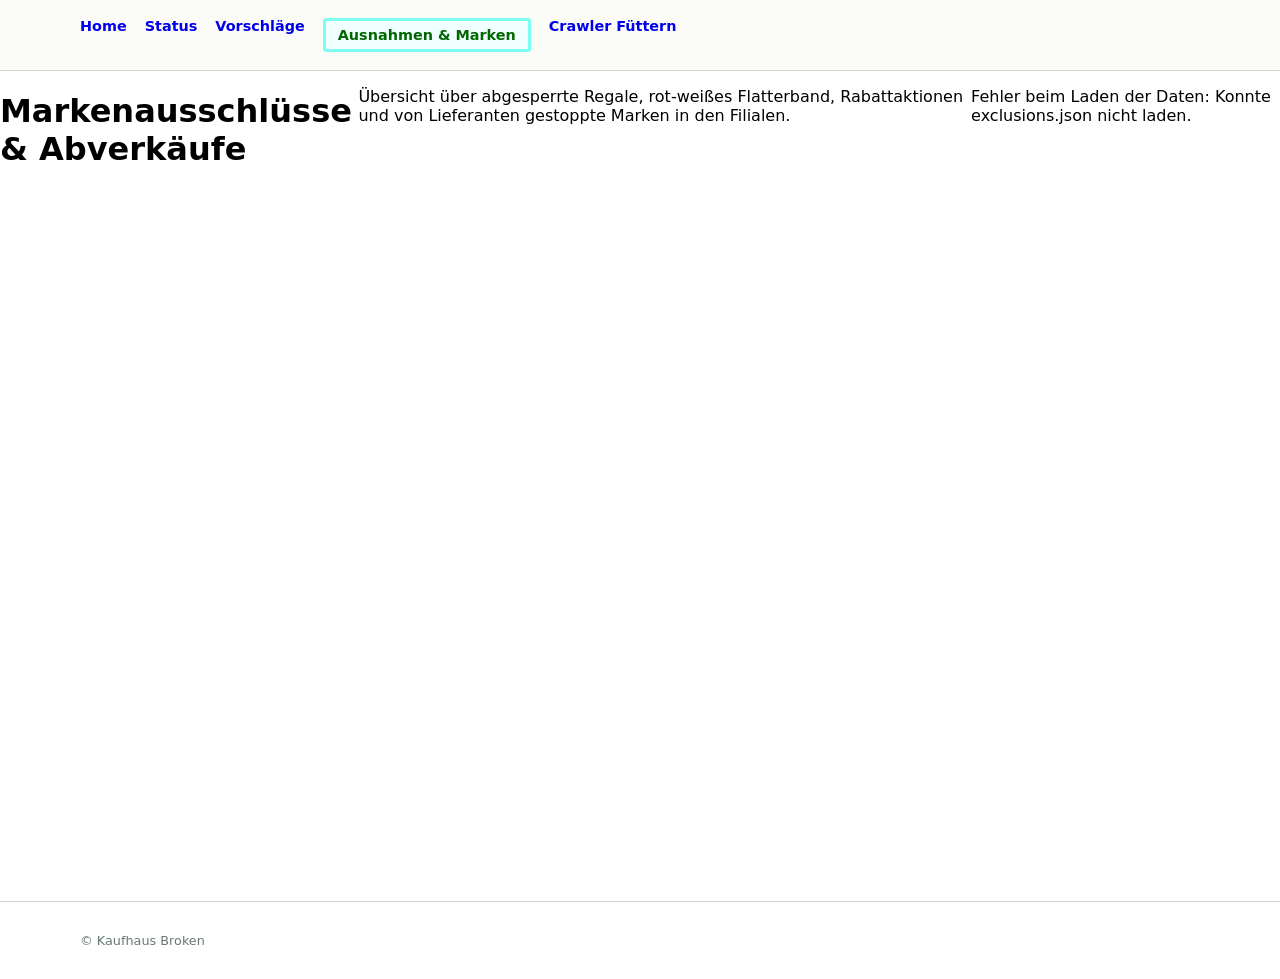
==== public/ausnahmen .html @ 911c49c9 "Add ausnahmen.html for brand exclusions and discounts" ====
<!DOCTYPE html>
<html lang="de">
<head>
    <meta charset="UTF-8">
    <meta name="viewport" content="width=device-width, initial-scale=1.0">
    <title>Markenausschluesse &amp; Rabatte - Kaufhaus Broken</title>
    <link rel="stylesheet" href="style.css">
</head>
<body>
    <header class="site-header">
        <nav class="site-nav">
            <a href="index.html">Home</a>
            <a href="status.html">Status</a>
            <a href="vorschlaege.html">Vorschläge</a>
            <a href="ausnahmen.html" class="btn-primary">Ausnahmen &amp; Marken</a>
            <a href="crawl.html">Crawler Füttern</a>
        </nav>
    </header>

    <main class="container">
        <h1>Markenausschlüsse &amp; Abverkäufe</h1>
        <p>Übersicht über abgesperrte Regale, rot-weißes Flatterband, Rabattaktionen und von Lieferanten gestoppte Marken in den Filialen.</p>

        <div id="exclusions-container">
            <p>Lade Ausschluss-Daten...</p>
        </div>
    </main>

    <footer class="site-footer">
        <p>&copy; Kaufhaus Broken</p>
    </footer>

    <script>
        document.addEventListener('DOMContentLoaded', async () => {
            const container = document.getElementById('exclusions-container');
            try {
                const response = await fetch('data/exclusions.json');
                if (!response.ok) throw new Error('Konnte exclusions.json nicht laden.');
                const data = await response.json();

                if (data.length === 0) {
                    container.innerHTML = '<p>Keine aktuellen Markenausschlüsse erfasst.</p>';
                    return;
                }

                let html = '<div class="table-responsive"><table class="status-table"><thead><tr><th>Filiale</th><th>Rabatt</th><th>Gesperrte Marken</th><th>Status / Datum</th></tr></thead><tbody>';
                
                data.forEach(item => {
                    html += `
                        <tr>
                            <td><strong>${item.city}</strong><br><small>${item.location}</small></td>
                            <td><span class="badge-warning">${item.discount}</span></td>
                            <td>${item.blocked_brands.join(', ')}</td>
                            <td>${item.status}<br><small>${item.date_reported}</small></td>
                        </tr>
                    `;
                });

                html += '</tbody></table></div>';
                container.innerHTML = html;
            } catch (err) {
                container.innerHTML = `<p class="error">Fehler beim Laden der Daten: ${err.message}</p>`;
            }
        });
    </script>
</body>
</html>
---- public/style.css ----
html, body, #app {
    margin: 0;
    padding: 0;
    width: 100%;
    height: 100%;
    font-family: system-ui, -apple-system, sans-serif;
}

#map {
width: 100%;
height: calc(100vh - 70px);
}

.custom-map-marker {
    background: none;
    border: none;
}

.location-popup h3 {
    margin: 0 0 8px 0;
    font-size: 1.1rem;
}

.location-popup p {
    margin: 4px 0;
    font-size: 0.9rem;
}

.btn-timeline {
    width: 100%;
    padding: 6px 12px;
    margin-top: 8px;
    background-color: #2c3e50;
    color: #ffffff;
    border: none;
    border-radius: 4px;
    cursor: pointer;
    font-weight: bold;
}

.btn-timeline:hover {
    background-color: #34495e;
}
/* Layout mit Sidebar */
main {
    display: flex;
    position: relative;
    height: calc(100vh - 70px);
    overflow: hidden;
}

.map-page {
    display: flex;
    flex-direction: column;
    height: 100%;
    min-height: 0;
    overflow: hidden;
}

.map-page .main-layout {
    flex: 1 1 0;
    min-height: 0;
    height: auto;
}

.map-page #map {
    min-height: 0;
}

#map {
flex: 1;
height: 100%;
}

/* Timeline Sidebar */
#timeline-sidebar {
position: absolute;
right: -350px;
top: 0;
width: 320px;
height: 100%;
background: #ffffff;
box-shadow: -2px 0 10px rgba(0, 0, 0, 0.15);
transition: right 0.3s ease-in-out;
z-index: 1000;
display: flex;
flex-direction: column;
padding: 15px;
box-sizing: border-box;
}

#timeline-sidebar.open {
right: 0;
}

.timeline-header {
    display: flex;
    justify-content: space-between;
    align-items: center;
    border-bottom: 2px solid #ecf0f1;
    padding-bottom: 10px;
    margin-bottom: 15px;
}

.timeline-header h3 {
    margin: 0;
    color: #2c3e50;
}

.btn-close {
    background: none;
    border: none;
    font-size: 1.5rem;
    cursor: pointer;
    color: #7f8c8d;
}

.timeline-list {
    overflow-y: auto;
    flex: 1;
}

.timeline-item {
    display: flex;
    gap: 12px;
    margin-bottom: 15px;
    position: relative;
}

.timeline-badge {
    background: #34495e;
    color: #ffffff;
    font-size: 0.8rem;
    font-weight: bold;
    padding: 4px 8px;
    border-radius: 4px;
    height: fit-content;
}

.timeline-content h4 {
    margin: 0 0 4px 0;
    font-size: 0.95rem;
    color: #2c3e50;
}

.timeline-content p {
    margin: 0;
    font-size: 0.85rem;
    color: #555;
}
.btn-primary, .submit-button {
    display: inline-block;
    padding: 6px 12px;
    background-color: #f0ffff; /* Dein heller Hintergrund aus dem Bild */
    color: #006600;            /* Deine Textfarbe */
    border: 3px solid #7cfff0; /* Hier definierst du den festen Rahmen für alle! */
    text-decoration: none;
    border-radius: 3px;
    font-weight: bold;
    font-size: 0.9rem;
    text-align: center;
    cursor: pointer;
    box-sizing: border-box;
}

.btn-primary:hover, .submit-button:hover {
    background-color: #ffd700;
}

.content-page {
    min-height: 100%;
    height: auto;
    background-color: #f3f3ed;
    color: #172b26;
    font-family: system-ui, -apple-system, BlinkMacSystemFont, "Segoe UI", sans-serif;
    line-height: 1.55;
}

.content-page main {
    display: block;
    position: static;
    height: auto;
    overflow: visible;
}

.site-header {
    display: flex;
    align-items: center;
    justify-content: space-between;
    gap: 24px;
    padding: 18px max(24px, calc((100% - 1120px) / 2));
    border-bottom: 1px solid #cbd5cd;
    background: #fbfcf8;
}

.site-brand {
    display: flex;
    flex-direction: column;
    color: #173b32;
    font-family: Georgia, 'Times New Roman', serif;
    font-size: 1.22rem;
    font-weight: bold;
    line-height: 1.2;
    text-decoration: none;
    white-space: nowrap;
}

.site-brand span {
    margin-top: 4px;
    color: #687970;
    font-family: Arial, Helvetica, sans-serif;
    font-size: 0.72rem;
    font-weight: normal;
}

.site-nav {
    display: flex;
    flex-wrap: wrap;
    justify-content: flex-end;
    gap: 5px 18px;
}

.site-nav a,
.back-link,
.site-footer a {
    font-size: 0.9rem;
    font-weight: 700;
    text-decoration-thickness: 1px;
    text-underline-offset: 4px;
}

.back-link,
.site-footer a,
.legal-section a {
    color: #006600;
}

.site-nav a {
    text-decoration: none;
}

.site-nav a:hover,
.site-nav a[aria-current='page'] {
    color: #006600;
    text-decoration: underline;
}

.page-shell {
    width: min(100% - 48px, 960px);
    min-height: calc(100vh - 164px);
    margin: 0 auto;
    padding: 24px 0 48px;
}

.narrow-shell {
    width: min(100% - 48px, 760px);
}

.back-link {
    display: inline-block;
    margin-bottom: 20px;
}

.page-heading {
    max-width: 760px;
    margin-bottom: 32px;
    padding-left: 20px;
    border-left: 5px solid #6fbd9c;
}

.eyebrow {
    margin: 0 0 8px;
    color: #a3442f;
    font-size: 0.76rem;
    font-weight: 800;
    letter-spacing: 0;
    text-transform: uppercase;
}

.page-heading h1 {
    margin: 0;
    color: #173b32;
    font-family: Georgia, 'Times New Roman', serif;
    font-size: 2.65rem;
    font-weight: 500;
    line-height: 1.12;
}

.page-intro {
    max-width: 650px;
    margin: 14px 0 0;
    color: #53655d;
    font-size: 1.05rem;
}

.data-section,
.form-section,
.legal-section {
    margin-top: 30px;
}

.section-toolbar {
    display: flex;
    align-items: end;
    justify-content: space-between;
    gap: 18px;
    padding-bottom: 13px;
    border-bottom: 1px solid #b9c8bf;
}

.section-toolbar h2,
.form-section h2,
.legal-section h2 {
    margin: 0;
    color: #173b32;
    font-family: Georgia, 'Times New Roman', serif;
    font-size: 1.55rem;
    font-weight: 500;
}

.search-control {
    display: grid;
    gap: 5px;
    color: #53655d;
    font-size: 0.78rem;
    font-weight: 700;
}

.search-control input,
.search-control select,
#hint-form input,
#hint-form select,
#hint-form textarea {
    min-height: 42px;
    padding: 9px 11px;
    border: 1px solid #aab9b0;
    border-radius: 2px;
    background: #fff;
    color: #172b26;
    font: inherit;
}

.search-control input:focus,
.search-control select:focus,
#hint-form input:focus,
#hint-form select:focus,
#hint-form textarea:focus {
    outline: 3px solid #b8e1d1;
    outline-offset: 1px;
}

.result-count,
.data-message {
    color: #66776f;
    font-size: 0.88rem;
}

.result-count {
    margin: 12px 0 0;
}

.event-list {
    margin: 8px 0 0;
    padding: 0;
    list-style: none;
}

.event-entry {
    display: grid;
    grid-template-columns: 116px minmax(0, 1fr);
    gap: 24px;
    padding: 22px 4px;
    border-bottom: 1px solid #d5ddd6;
}

.event-year {
    align-self: start;
    padding: 5px 9px;
    border-left: 3px solid #c45639;
    background: #e6eee8;
    color: #23493c;
    font-size: 0.88rem;
    font-weight: 800;
    white-space: nowrap;
}

.event-copy h3 {
    margin: 0 0 6px;
    color: #183a31;
    font-family: Georgia, 'Times New Roman', serif;
    font-size: 1.22rem;
    font-weight: 500;
    line-height: 1.3;
}

.event-copy p {
    margin: 0 0 8px;
    color: #46584f;
}

.event-copy .event-meta,
.event-meta {
    color: #718078;
    font-size: 0.875rem;
}

.event-type {
    display: inline-block;
    margin-bottom: 7px;
    color: #a3442f;
    font-size: 0.8rem;
    font-weight: 800;
    text-transform: uppercase;
}

.filters {
    display: flex;
    align-items: end;
    gap: 12px;
}

.filters .search-control:first-child {
    min-width: 220px;
}

.filters .search-control:last-child {
    min-width: 170px;
}

.site-footer {
    display: flex;
    justify-content: space-between;
    gap: 16px;
    padding: 18px max(24px, calc((100% - 1120px) / 2));
    border-top: 1px solid #cbd5cd;
    color: #687970;
    font-size: 0.8rem;
}

.form-section,
.legal-section {
    padding-top: 20px;
    border-top: 1px solid #b9c8bf;
}

.local-notice,
.legal-warning {
    padding: 13px 16px;
    border-left: 3px solid #c45639;
    background: #f7e9e3;
    color: #603b30;
    font-size: 0.9rem;
}

#hint-form {
    display: grid;
    gap: 8px;
    margin-top: 22px;
}

#hint-form label {
    margin-top: 8px;
    color: #334c41;
    font-size: 0.88rem;
    font-weight: 700;
}

#hint-form textarea {
    min-height: 140px;
    resize: vertical;
}

.honeypot {
    position: absolute;
    width: 1px;
    height: 1px;
    overflow: hidden;
    clip-path: inset(50%);
    white-space: nowrap;
}

.cf-turnstile {
    margin-top: 12px;
}

.submit-button:disabled {
    cursor: wait;
    opacity: 0.7;
}

.form-actions {
    display: flex;
    align-items: center;
    flex-wrap: wrap;
    gap: 14px;
    margin-top: 12px;
}

.submit-button {
    min-height: 44px;
}

.form-status {
    margin: 0;
    color: #24594a;
    font-size: 0.9rem;
}

.legal-section h3 {
    margin: 24px 0 6px;
    color: #24594a;
    font-size: 1rem;
}

.legal-section p,
.legal-section address {
    max-width: 720px;
    margin: 8px 0 14px;
    color: #46584f;
    font-style: normal;
}

[hidden] {
    display: none !important;
}

@media (max-width: 760px) {
    .site-header {
        align-items: flex-start;
        flex-direction: column;
        gap: 14px;
        padding: 16px 20px;
    }

    .site-nav {
        justify-content: flex-start;
        gap: 4px 16px;
    }

    .page-shell,
    .narrow-shell {
        width: min(100% - 36px, 960px);
        padding-top: 22px;
    }

    .page-heading {
        margin-bottom: 34px;
    }

    .page-heading h1 {
        font-size: 2.1rem;
    }

    .section-toolbar {
        align-items: stretch;
        flex-direction: column;
    }

    .search-control input,
    .search-control select {
        width: 100%;
        box-sizing: border-box;
    }

    .filters {
        align-items: stretch;
        flex-direction: column;
    }

    .filters .search-control:first-child,
    .filters .search-control:last-child {
        min-width: 0;
    }

    .event-entry {
        grid-template-columns: 1fr;
        gap: 10px;
        padding: 18px 0;
    }

    .event-year {
        justify-self: start;
    }

    .site-footer {
        flex-direction: column;
        padding: 16px 20px;
    }
}

.site-nav a:focus-visible,
.back-link:focus-visible,
.site-footer a:focus-visible,
.legal-section a:focus-visible,
.submit-button:focus-visible {
    outline: 3px solid #006600;
    outline-offset: 3px;
}
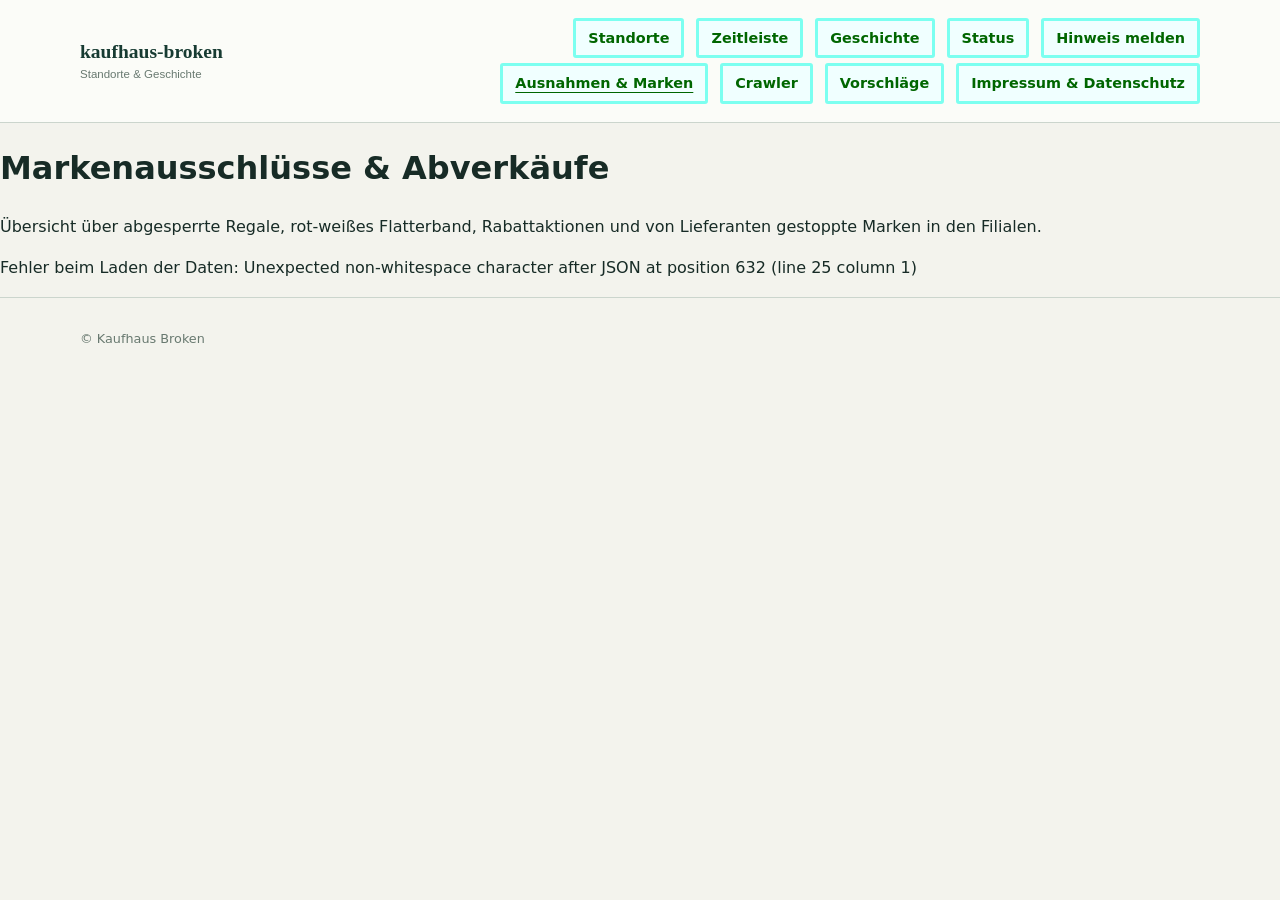
==== commit e94ba980: "Verbessere Navigation über alle Seiten Co-authored-by: Copilot <223556219+Copilot@users.noreply.gith" ====
--- a/public/ausnahmen .html
+++ b/public/ausnahmen .html
@@ -6,14 +6,28 @@
     <title>Markenausschluesse &amp; Rabatte - Kaufhaus Broken</title>
     <link rel="stylesheet" href="style.css">
 </head>
-<body>
+<body class="content-page">
     <header class="site-header">
-        <nav class="site-nav">
-            <a href="index.html">Home</a>
-            <a href="status.html">Status</a>
-            <a href="vorschlaege.html">Vorschläge</a>
-            <a href="ausnahmen.html" class="btn-primary">Ausnahmen &amp; Marken</a>
-            <a href="crawl.html">Crawler Füttern</a>
+        <a class="site-brand" href="index.html">kaufhaus-broken <span>Standorte & Geschichte</span></a>
+        <button class="hamburger-menu" type="button" aria-label="Menü öffnen" aria-expanded="false" aria-controls="site-nav">
+            <span aria-hidden="true"></span>
+            <span aria-hidden="true"></span>
+            <span aria-hidden="true"></span>
+        </button>
+        <nav id="site-nav" class="site-nav" aria-label="Hauptnavigation">
+            <div class="nav-row">
+                <a href="index.html" class="btn-primary">Standorte</a>
+                <a href="zeitleiste.html" class="btn-primary">Zeitleiste</a>
+                <a href="geschichte.html" class="btn-primary">Geschichte</a>
+                <a href="status.html" class="btn-primary">Status</a>
+                <a href="hinweise.html" class="btn-primary">Hinweis melden</a>
+            </div>
+            <div class="nav-row">
+                <a href="ausnahmen%20.html" class="btn-primary" aria-current="page">Ausnahmen &amp; Marken</a>
+                <a href="crawl.html" class="btn-primary">Crawler</a>
+                <a href="vorschlaege.html" class="btn-primary">Vorschläge</a>
+                <a href="impressum.html" class="btn-primary">Impressum &amp; Datenschutz</a>
+            </div>
         </nav>
     </header>
 
@@ -63,5 +77,6 @@
             }
         });
     </script>
+    <script type="module" src="app.js"></script>
 </body>
 </html>
--- a/public/style.css
+++ b/public/style.css
@@ -6,9 +6,34 @@
     font-family: system-ui, -apple-system, sans-serif;
 }
 
+.nav-row {
+    display: flex;
+    flex-wrap: wrap;
+    gap: 5px 12px;
+}
+
+.hamburger-menu {
+    display: none;
+    flex-direction: column;
+    align-items: center;
+    justify-content: center;
+    cursor: pointer;
+    background: none;
+    border: none;
+    padding: 8px;
+}
+
+.hamburger-menu span {
+    width: 25px;
+    height: 3px;
+    background-color: #006600;
+    margin: 3px 0;
+}
+
+
 #map {
-width: 100%;
-height: calc(100vh - 70px);
+    width: 100%;
+    height: calc(100vh - 70px);
 }
 
 .custom-map-marker {
@@ -41,6 +66,7 @@
 .btn-timeline:hover {
     background-color: #34495e;
 }
+
 /* Layout mit Sidebar */
 main {
     display: flex;
@@ -68,29 +94,29 @@
 }
 
 #map {
-flex: 1;
-height: 100%;
+    flex: 1;
+    height: 100%;
 }
 
 /* Timeline Sidebar */
 #timeline-sidebar {
-position: absolute;
-right: -350px;
-top: 0;
-width: 320px;
-height: 100%;
-background: #ffffff;
-box-shadow: -2px 0 10px rgba(0, 0, 0, 0.15);
-transition: right 0.3s ease-in-out;
-z-index: 1000;
-display: flex;
-flex-direction: column;
-padding: 15px;
-box-sizing: border-box;
+    position: absolute;
+    right: -350px;
+    top: 0;
+    width: 320px;
+    height: 100%;
+    background: #ffffff;
+    box-shadow: -2px 0 10px rgba(0, 0, 0, 0.15);
+    transition: right 0.3s ease-in-out;
+    z-index: 1000;
+    display: flex;
+    flex-direction: column;
+    padding: 15px;
+    box-sizing: border-box;
 }
 
 #timeline-sidebar.open {
-right: 0;
+    right: 0;
 }
 
 .timeline-header {
@@ -187,6 +213,7 @@
     display: flex;
     align-items: center;
     justify-content: space-between;
+    position: relative;
     gap: 24px;
     padding: 18px max(24px, calc((100% - 1120px) / 2));
     border-bottom: 1px solid #cbd5cd;
@@ -524,7 +551,7 @@
     display: none !important;
 }
 
-@media (max-width: 760px) {
+@media (max-width: 768px) {
     .site-header {
         align-items: flex-start;
         flex-direction: column;
@@ -534,7 +561,29 @@
 
     .site-nav {
         justify-content: flex-start;
-        gap: 4px 16px;
+        display: none;
+        align-items: stretch;
+        flex-direction: column;
+        gap: 8px;
+        width: 100%;
+    }
+
+    .hamburger-menu {
+        display: flex;
+        align-self: flex-end;
+    }
+
+    .site-nav.active {
+        display: flex;
+    }
+
+    .nav-row {
+        flex-direction: column;
+        gap: 8px;
+    }
+
+    .nav-row a {
+        text-align: left;
     }
 
     .page-shell,
@@ -589,6 +638,7 @@
 }
 
 .site-nav a:focus-visible,
+.hamburger-menu:focus-visible,
 .back-link:focus-visible,
 .site-footer a:focus-visible,
 .legal-section a:focus-visible,
